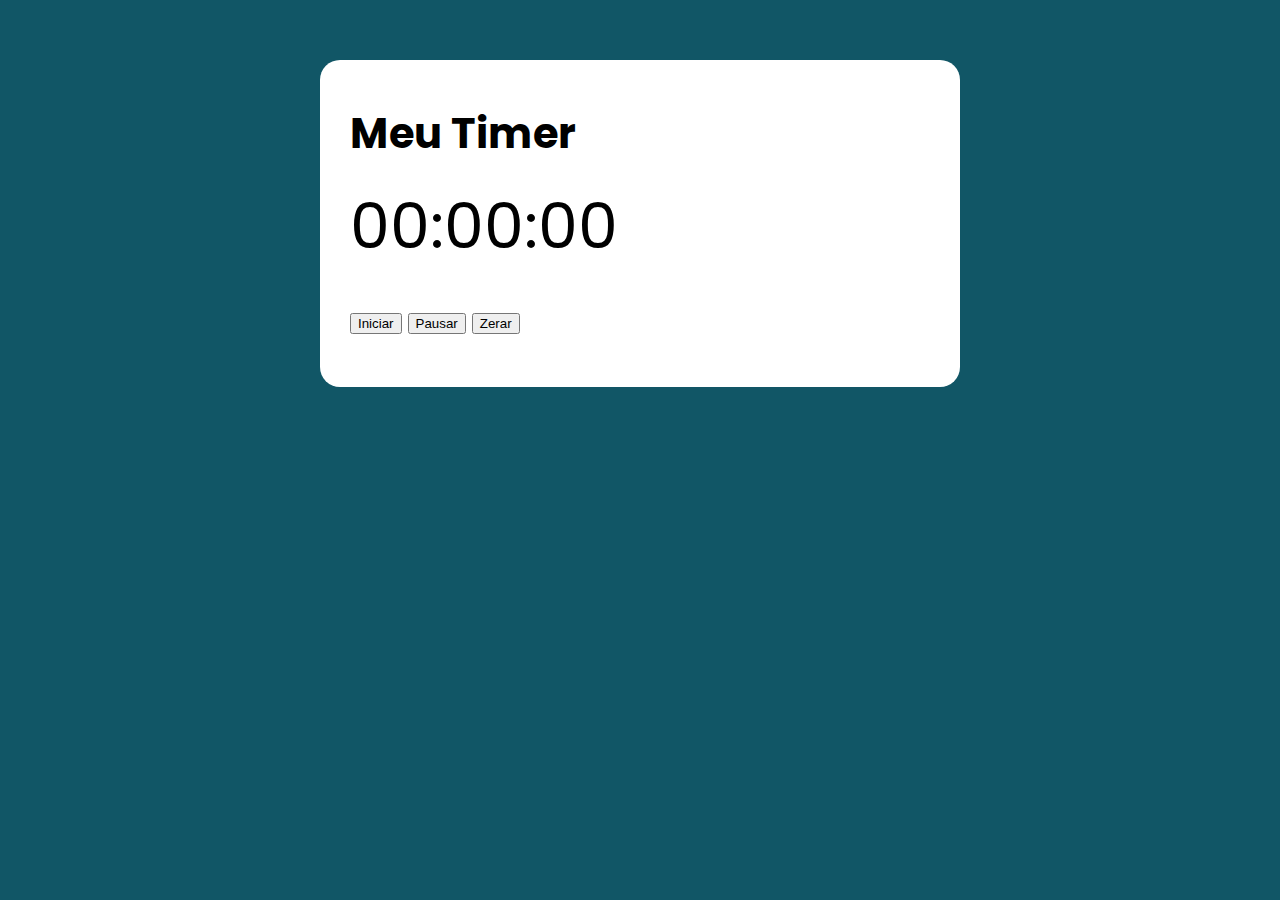
==== modelos 2/index.html @ d7290b40 "Create the folder modelo 2" ====
<!DOCTYPE html>
<html lang="pt-br">
<head>
    <meta charset="UTF-8">
    <meta name="viewport" content="width=device-width, initial-scale=1.0">
    <title>Meu Timer</title>
    <link rel="stylesheet" href="style.css">
</head>
<body>
    <section class="container">
        <h1>Meu Timer</h1>
        <p class="watch">00:00:00</p>
        <p>
            <button class="start">Iniciar</button>
            <button class="pause">Pausar</button>
            <button class="reset">Zerar</button>
        </p>
    </section>
</body>
</html>
---- modelos 2/style.css ----
@import url('https://fonts.googleapis.com/css2?family=Poppins:wght@300;400&display=swap');

:root {
    --primary-color: rgb(17,86,102);
    --primary-color-darker: rgb(9, 48, 56);
}

* {
    box-sizing: border-box;
    outline: 0;
}

body {
    margin: 0;
    padding: 0;
    background-color: var(--primary-color);
    font-family: 'Poppins', sans-serif;
    font-size: 1.3em;
    line-height: 1.5em;
}

.container {
    max-width: 640px;
    margin: 60px auto;
    background-color: #fff;
    padding: 30px;
    border-radius: 20px ;
    
}

form input, form label, form button {
    display: block;
    width: 100%;
    margin-bottom: 15px;
}

form input {
    font-size: 18px;
    height: 60px;
    padding: 0 20px;
}

form input:focus {
    outline: 1px solid var(--primary-color)
}

form button {
    border: none;
    background-color: var(--primary-color);
    color: #fff;
    font-size: 17px;
    font-weight: 700;
    padding: 10px;
    cursor: pointer;
    margin-top: 28px;
}

form button:hover {
    background: var(--primary-color-darker);
}

.paragrafo-resultado {
    background: rgb(109, 255, 182);
    padding: 10px 20px;
}

.watch {
    font-size: 3em;
}
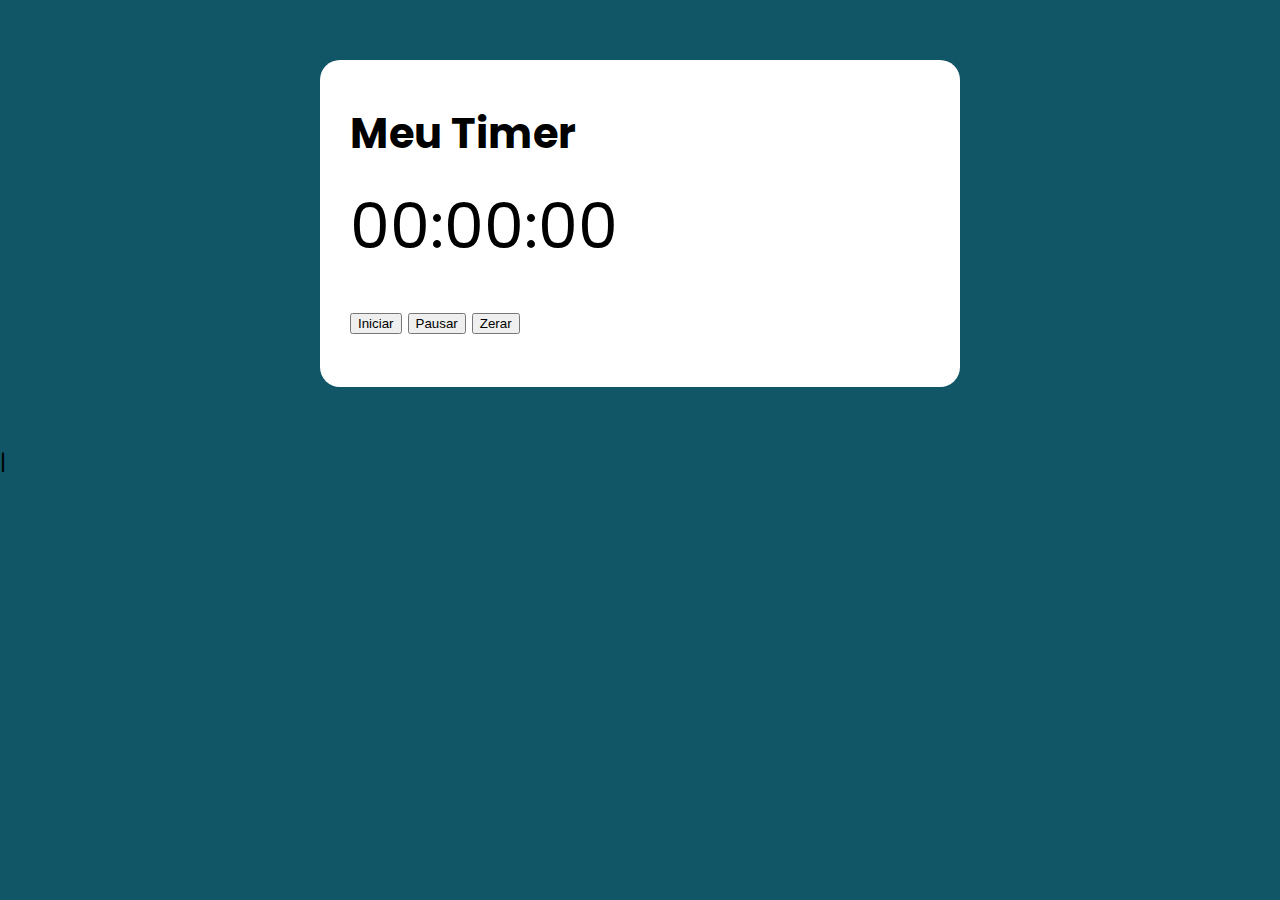
==== commit 0e58cbf3: "Modified some files" ====
--- a/modelos 2/index.html
+++ b/modelos 2/index.html
@@ -9,12 +9,15 @@
 <body>
     <section class="container">
         <h1>Meu Timer</h1>
-        <p class="watch">00:00:00</p>
+        <p class="clock">00:00:00</p>
         <p>
             <button class="start">Iniciar</button>
             <button class="pause">Pausar</button>
             <button class="reset">Zerar</button>
         </p>
     </section>
+
+
+    |<script src="main.js"></script>
 </body>
 </html>--- a/modelos 2/style.css
+++ b/modelos 2/style.css
@@ -64,6 +64,10 @@
     padding: 10px 20px;
 }
 
-.watch {
+.clock {
     font-size: 3em;
+}
+
+.paused {
+    color: red;
 }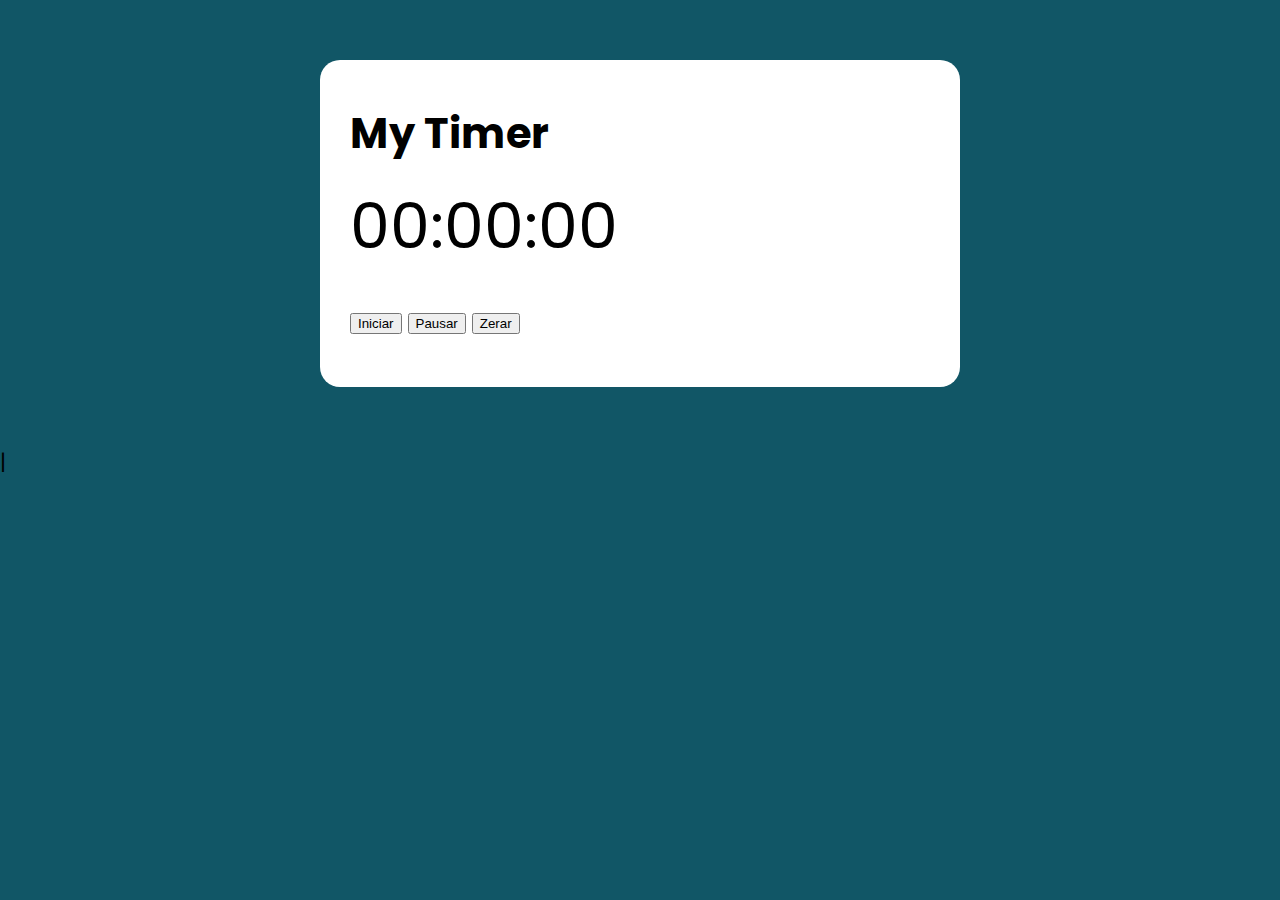
==== commit 1e80bd32: "Create the folder modelo 3" ====
--- a/modelos 2/index.html
+++ b/modelos 2/index.html
@@ -3,12 +3,12 @@
 <head>
     <meta charset="UTF-8">
     <meta name="viewport" content="width=device-width, initial-scale=1.0">
-    <title>Meu Timer</title>
+    <title>My Timer</title>
     <link rel="stylesheet" href="style.css">
 </head>
 <body>
     <section class="container">
-        <h1>Meu Timer</h1>
+        <h1>My Timer</h1>
         <p class="clock">00:00:00</p>
         <p>
             <button class="start">Iniciar</button>
